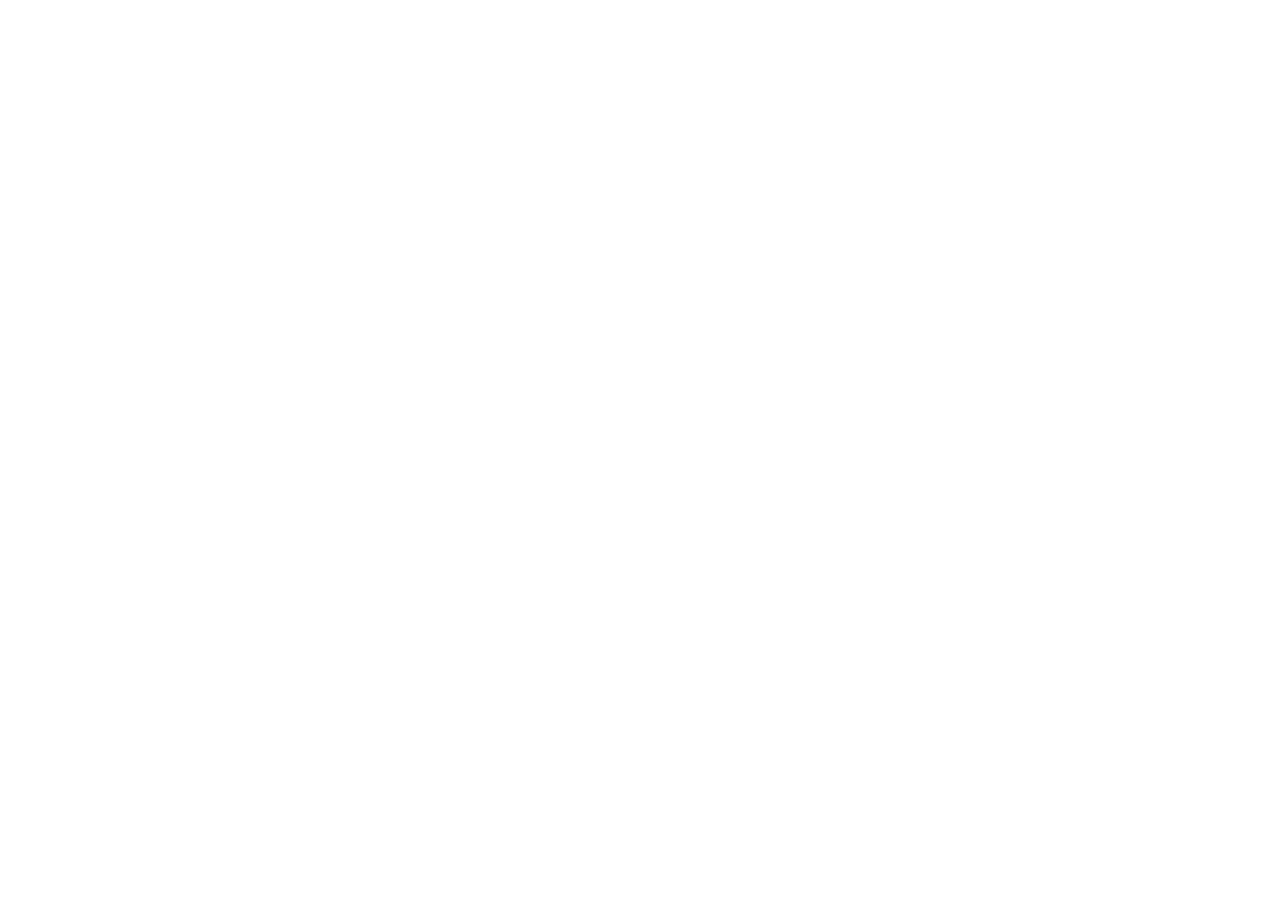
==== index.html @ 9653cb98 "home page" ====
<!DOCTYPE html><html lang="zh-CN"><head><meta charset="utf-8"><meta http-equiv="X-UA-Compatible" content="IE=edge"><title>鲍煜坤的主页</title><meta name="author" content="鲍煜坤"><meta name="description" content="鲍煜坤"><link rel="stylesheet" type="text/css" href="css/reset.css"><link rel="stylesheet" type="text/css" href="css/main.css"><link rel="stylesheet" type="text/css" href="css/cstyle.css"><script type="text/javascript" src="js/jquery.js"></script><script type="text/javascript" src="js/TimeCircles.js"></script><script type="text/javascript" src="js/backstretch.js"></script><script type="text/javascript" src="js/main.js"></script></head><body><section class="content wrapper"><h1 class="animate-init">鲍煜坤</h1><p><br><br></p><h2 class="description animate-init">磊落平生无限爱</h2><p><br></p><h2 class="description animate-init">尽付无言高歌</h2><div class="subscription_form clearfix"><div></div> <a href="https://blog.baoyukun.win" class="linkenu animate-init">···Blog···</a> <a href="https://github.com/baoyukun" class="linkenu animate-init">···GitHub···</a> <a href="http://blog.csdn.net/cleopard66" class="linkenu animate-init">···CSDN···</a> <a href="https://www.linkedin.com/in/%E7%85%9C%E5%9D%A4-%E9%B2%8D-85b275119/" class="linkenu animate-init">···Linkedin···</a></div><div class="counter clear animate-init" data-date="1994-11-15 00:00:00"></div></section></body></html>
---- css/main.css ----
.content H1,.content p,h1,h2,h3,h4,h5,h6{color:#fff;letter-spacing:1px}h1,h2,h3,h4,h5,h6{font-weight:bolder}h1{font-size:2em}h2{font-size:1.5em}h3{font-size:1.17em}h5{font-size:.83em}h6{font-size:.75em}.clearfix:after,.clearfix:before{content:" ";display:table}.clearfix:after{clear:both}.wrapper{width:790px;margin:0 auto}.content{position:absolute;display:block;overflow:hidden;z-index:9999;text-align:center}.content H1{font-size:56px;font-weight:700;text-transform:uppercase}.content p{font-size:16px;line-height:28px}.content p.description{margin-top:20px}.content .subscription_form{width:401px;margin:60px auto 0;position:relative}.content .subscription_form>div:after,.content .subscription_form>div:before{content:"";display:block;width:120px;height:1px;background:rgba(255,255,255,.3);position:absolute;top:50%}.content .subscription_form>div:before{left:-35%}.content .subscription_form>div:after{right:-35%}.subscription_form form input[type=email],.subscription_form form input[type=text]{display:block;width:300px;padding:20px;background-color:#fff;color:#cc45e4;font-size:16px;letter-spacing:1px;outline:0;float:left;margin:0;border:0}.subscription_form form input[type=email]::-webkit-input-placeholder,.subscription_form form input[type=text]::-webkit-input-placeholder{color:#e3cced}.subscription_form form input[type=email]::-moz-placeholder,.subscription_form form input[type=text]::-moz-placeholder{color:#e3cced}.subscription_form form input[type=email]::-ms-input-placeholder,.subscription_form form input[type=text]::-ms-input-placeholder{color:#e3cced}.subscription_form form button{display:block;width:62px;height:59px;background:#fff;border:0;float:left;margin-left:-1px;outline:0}.subscription_form form button:hover{cursor:pointer}.subscription_form form .icon{display:block;width:26px;height:19px;background:url(../img/mail_icon.png) no-repeat;margin-left:10px}.subscription_form form .loading{display:block;width:16px;height:16px;background:url(../img/load.gif) no-repeat;margin-left:20px}.back_img,.bg_gradient,.gradient_back_img{position:fixed;top:0;left:0;margin:0;height:100%;padding:0;width:100%}.back_img{z-index:-9999;background:url(../img/bg_img.jpg) center 0 no-repeat #50cda7;overflow:hidden;-webkit-background-size:cover;-moz-background-size:cover;-o-background-size:cover;background-size:cover}.gradient_back_img{z-index:-9999;background:url(../img/bg_img_raw.jpg) center 0 no-repeat #50cda7;-webkit-background-size:cover;-moz-background-size:cover;-o-background-size:cover;background-size:cover}.bg_gradient{z-index:-888;background:#50cda7;background:-moz-linear-gradient(top,rgba(185,85,218,.9) 0,rgba(81,179,160,.9) 100%);background:-webkit-gradient(linear,left top,left bottom,color-stop(0,rgba(185,85,218,.9)),color-stop(100%,rgba(81,179,160,.9)));background:-webkit-linear-gradient(top,rgba(185,85,218,.9) 0,rgba(81,179,160,.9) 100%);background:-o-linear-gradient(top,rgba(185,85,218,.9) 0,rgba(81,179,160,.9) 100%);background:-ms-linear-gradient(top,rgba(185,85,218,.9) 0,rgba(81,179,160,.9) 100%);background:linear-gradient(to bottom,rgba(185,85,218,.9) 0,rgba(81,179,160,.9) 100%);filter:progid:DXImageTransform.Microsoft.gradient( startColorstr='rgba(185, 85, 218, .9)', endColorstr='rgba(81, 179, 160, .9)', GradientType=0 )}.counter{margin-top:40px}.time_circles{position:relative;width:100%;height:100%}.time_circles>div,.tooltip,.tooltip:after{text-align:center;position:absolute}.time_circles>div>h4{margin:0;padding:0;text-align:center;text-transform:uppercase;color:#fff;font-weight:400!important}.time_circles>div>span{display:block;width:100%;text-align:center;margin:.25em 0 .5em;font-weight:700;color:#fff;font-size:40px}.tooltip{display:block;padding:10px 20px;background:#454545;color:#fff;font-size:13px;white-space:nowrap;z-index:999;opacity:0;letter-spacing:.5px}.tooltip:after{content:'';width:0;height:0;border-style:solid;border-width:3px 3px 0;border-color:#454545 transparent transparent;display:block;bottom:-3px;left:50%;margin-left:-3px}
---- css/cstyle.css ----
.animate-init{position:relative;top:-10px;opacity:0}.linkenu{color:#FFF;font-size:18px;letter-spacing:1px;line-height:28px;text-decoration:none;border-bottom:3px solid #FFF}.linkenu:hover{border-bottom:3px solid #333;color:#9CF}
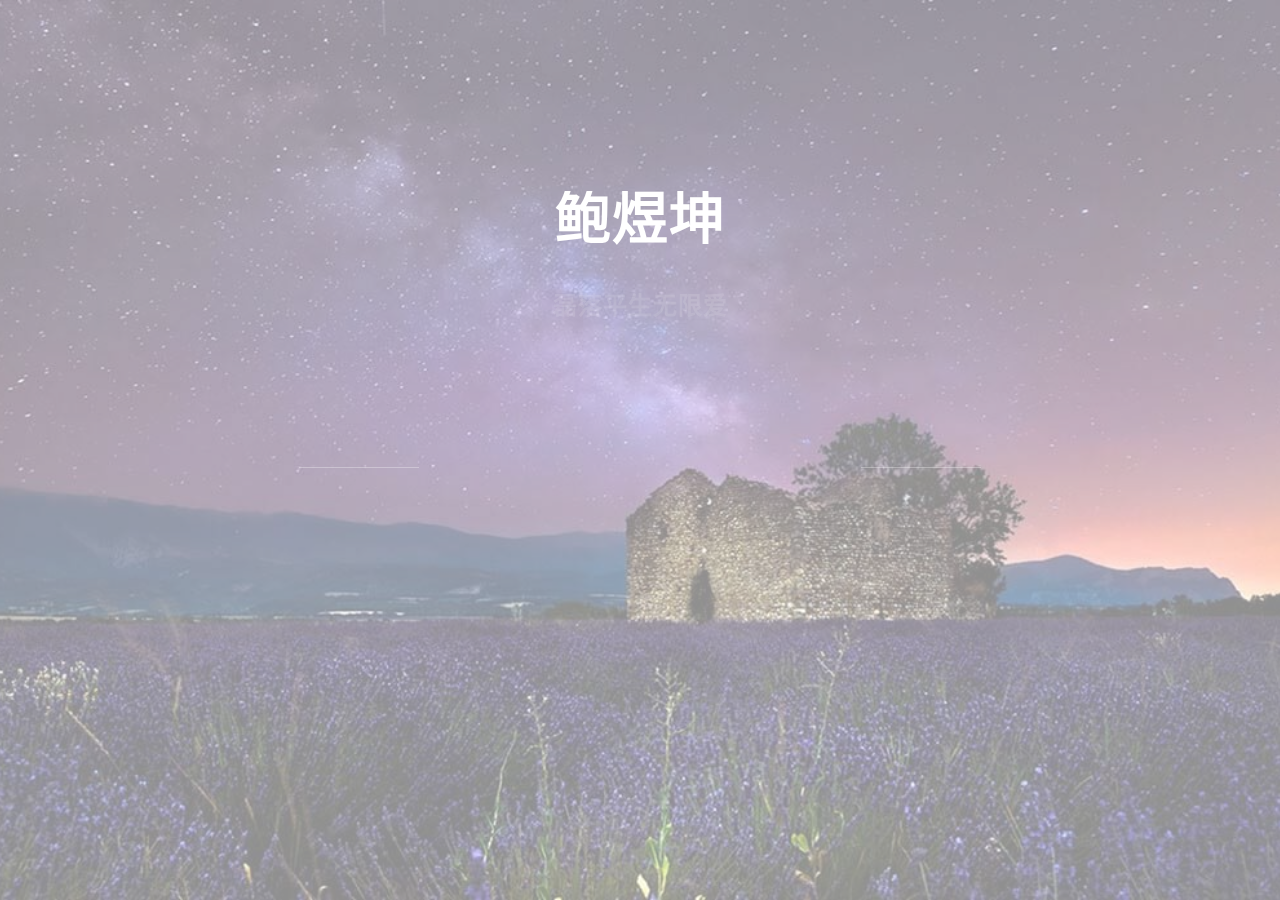
==== commit 33fb22db: "home page" ====
--- a/index.html
+++ b/index.html
@@ -1 +1 @@
-<!DOCTYPE html><html lang="zh-CN"><head><meta charset="utf-8"><meta http-equiv="X-UA-Compatible" content="IE=edge"><title>鲍煜坤的主页</title><meta name="author" content="鲍煜坤"><meta name="description" content="鲍煜坤"><link rel="stylesheet" type="text/css" href="css/reset.css"><link rel="stylesheet" type="text/css" href="css/main.css"><link rel="stylesheet" type="text/css" href="css/cstyle.css"><script type="text/javascript" src="js/jquery.js"></script><script type="text/javascript" src="js/TimeCircles.js"></script><script type="text/javascript" src="js/backstretch.js"></script><script type="text/javascript" src="js/main.js"></script></head><body><section class="content wrapper"><h1 class="animate-init">鲍煜坤</h1><p><br><br></p><h2 class="description animate-init">磊落平生无限爱</h2><p><br></p><h2 class="description animate-init">尽付无言高歌</h2><div class="subscription_form clearfix"><div></div> <a href="https://blog.baoyukun.win" class="linkenu animate-init">···Blog···</a> <a href="https://github.com/baoyukun" class="linkenu animate-init">···GitHub···</a> <a href="http://blog.csdn.net/cleopard66" class="linkenu animate-init">···CSDN···</a> <a href="https://www.linkedin.com/in/%E7%85%9C%E5%9D%A4-%E9%B2%8D-85b275119/" class="linkenu animate-init">···Linkedin···</a></div><div class="counter clear animate-init" data-date="1994-11-15 00:00:00"></div></section></body></html>+<!DOCTYPE html><html lang="zh-CN"><head><meta charset="utf-8"><meta http-equiv="X-UA-Compatible" content="IE=edge"><title>鲍煜坤的主页</title><meta name="author" content="鲍煜坤"><meta name="description" content="鲍煜坤"><link rel="stylesheet" type="text/css" href="css/reset.css"><link rel="stylesheet" type="text/css" href="css/main.css"><link rel="stylesheet" type="text/css" href="css/cstyle.css"><script type="text/javascript" src="js/jquery.js"></script><script type="text/javascript" src="js/timecircles.js"></script><script type="text/javascript" src="js/backstretch.js"></script><script type="text/javascript" src="js/main.js"></script></head><body><section class="content wrapper"><h1 class="animate-init">鲍煜坤</h1><p><br><br></p><h2 class="description animate-init">磊落平生无限爱</h2><p><br></p><h2 class="description animate-init">尽付无言高歌</h2><div class="subscription_form clearfix"><div></div> <a href="https://blog.baoyukun.win" class="linkenu animate-init">···Blog···</a> <a href="https://github.com/baoyukun" class="linkenu animate-init">···GitHub···</a> <a href="http://blog.csdn.net/cleopard66" class="linkenu animate-init">···CSDN···</a> <a href="https://www.linkedin.com/in/%E7%85%9C%E5%9D%A4-%E9%B2%8D-85b275119/" class="linkenu animate-init">···Linkedin···</a></div><div class="counter clear animate-init" data-date="1994-11-15 00:00:00"></div></section></body></html>